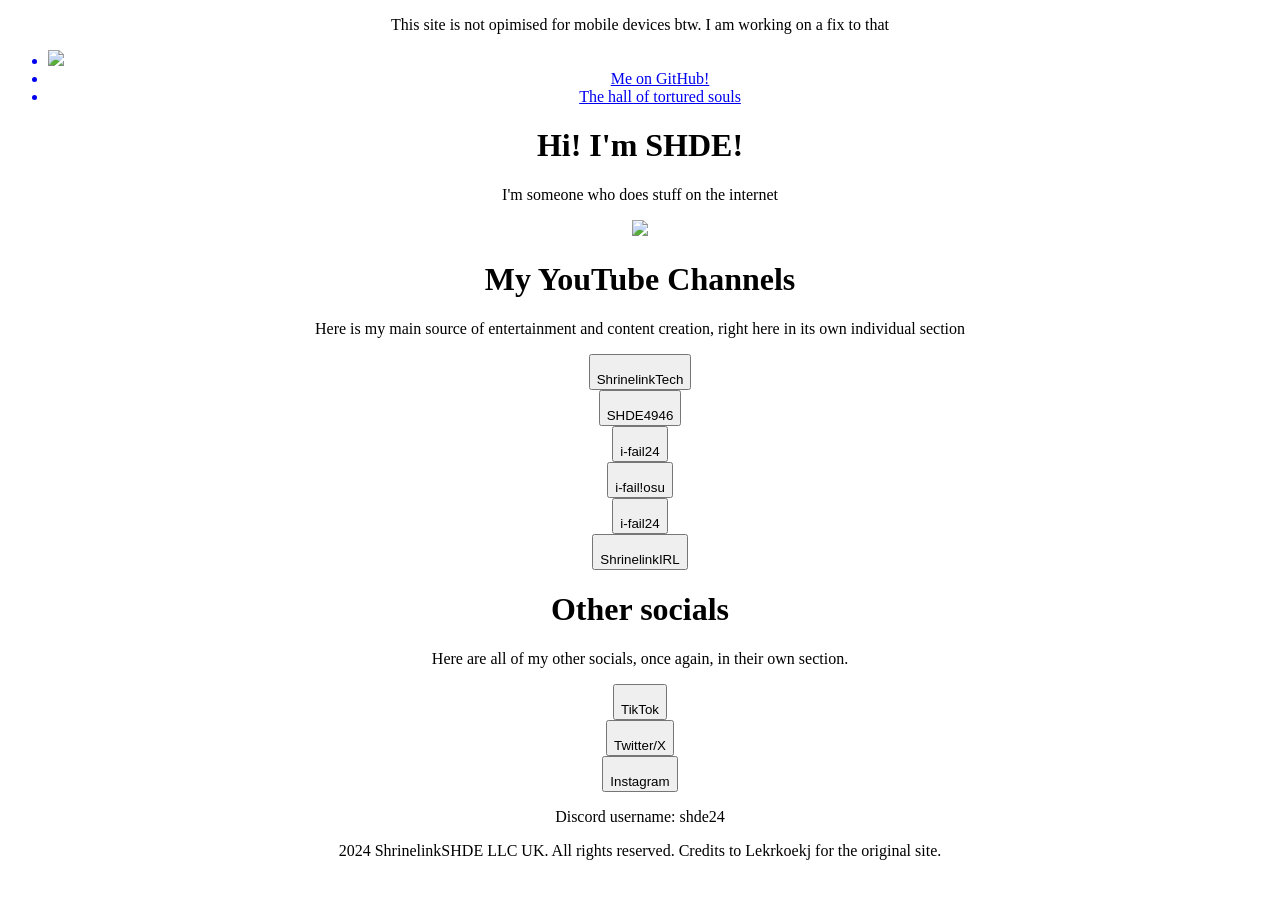
==== index.html @ 0cfda3d0 "Add files via upload" ====
<!DOCTYPE html>
<html lang="en">
    <head>
        <title>SHDE's site!</title>
        <meta name="viewport" content="width=device-width, initial-scale=1">
        <link href="https://fonts.googleapis.com/css?family=Lato|PT+Sans&display=swap" rel="stylesheet">
        <link rel="preconnect" href="https://fonts.gstatic.com">
<link href="https://fonts.googleapis.com/css2?family=Yantramanav&display=swap" rel="stylesheet">
    <link rel="shortcut icon" type="image/x-icon" href="https://files.catbox.moe/d6rvq9.png">
    <meta name="description" content="SHDE's website!"/>
        <meta property="og:image" content="images/me.png"/>
        <meta property="og:image:secure_url" content="https://files.catbox.moe/d6rvq9.png" />
        <link rel="stylesheet" href="https://d1azc1qln24ryf.cloudfront.net/114779/Socicon/style-cf.css?u8vidh">
        

        <!-- Styles -->
        <link rel="stylesheet" href="styles/stylesheet.css">
        <link rel="stylesheet" href="styles/homepage.css">
<center> <p> This site is not opimised for mobile devices btw. I am working on a fix to that</p> </center>
    </head>
    <body>
        <nav>
            <ul>
                <a href="index.html"><li class="logo"><img src="https://files.catbox.moe/d6rvq9.png"></li></a>
             <center>   
            <a href="https://github.io/shde24"><li>Me on GitHub!</li></a> <a href="https://shde24.github.io/thehalloftorturedsouls"><li>The hall of tortured souls</li></a> 
            </ul>
           </scenter>
        </nav>
        <div class="top-section">
            <center>
                <h1>Hi! I'm SHDE!</h1>
                <p>I'm someone who does stuff on the internet</p>
              
            </center>
            <center class="second-part">
                <img src="https://files.catbox.moe/d6rvq9.png" width="180px">
            </center>
        </div>
        <center>
    <h1>My YouTube Channels</h1>
    <p>Here is my main source of entertainment and content creation, right here in its own individual section</P></center>
        <div class="homepage-grid" id="items4">
            <center>
                <a href="https://youtube.co.uk/@shrinelinktech">
                    <button class="normal">
                        <br>
                ShrinelinkTech</button>
                </a>
            </center>
            <center>
                <a href="https://youtube.co.uk/@SHDE4946">
                    <button class="normal">
                        <br>
                SHDE4946</button>
                </a>
            </center>

            <center>
            <a href="https://youtube.co.uk/@i-fail24">
                    <button class="normal">
                        <br>
                i-fail24</button>
                </a>
            </center>
         <center>
            <a href="https://youtube.co.uk/@i-failosu">
                    <button class="normal">
                        <br>
                i-fail!osu</button>
                </a>
            </center>
         <center>
            <a href="https://youtube.co.uk/@i-fail24">
                    <button class="normal">
                        <br>
                i-fail24</button>
                </a>
            </center>
         <center>
            <a href="https://youtube.co.uk/@ShrinelinkIRL">
                    <button class="normal">
                        <br>
                ShrinelinkIRL</button>
                </a>
            </center>

</div>
<center>
<h1>Other socials</h1>
    <p>Here are all of my other socials, once again, in their own section.</P></center>
<center>        
<div class="homepage-grid" id="items4">
            <center>
                <a href="https://tiktok.com/@shrinelinkdev24">
                    <button class="normal">
                        <br>
                TikTok</button>
                </a>
            </center>
            <center>
                <a href="https://twitter.com/i_fail2x">
                    <button class="normal">
                        <br>
                Twitter/X</button>
                </a>
            </center>

            <center>
            <a href="https://instagram.com/@shde24">
                    <button class="normal">
                        <br>
                Instagram</button>
                </a>
            </center>
<p> Discord username: shde24</p>

<script src="https://shde24.statuspage.io/embed/script.js"></script>
</div>
<center>
<footer>
<p> 2024 ShrinelinkSHDE LLC UK. All rights reserved. Credits to Lekrkoekj for the original site.</p>
</footer>
</center>
    </body>
</html>
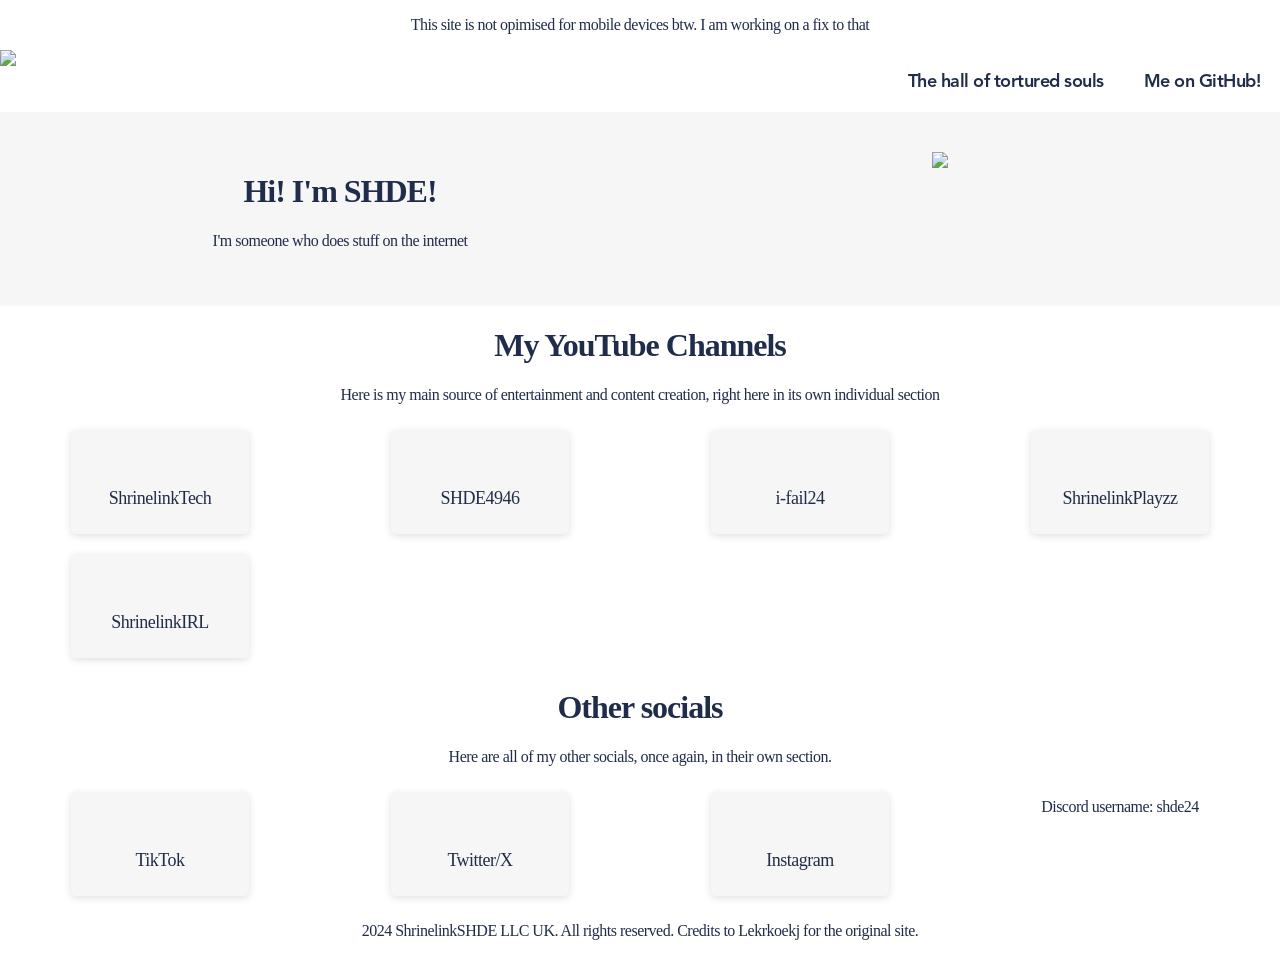
==== commit 12e2fd59: "Update index.html" ====
--- a/index.html
+++ b/index.html
@@ -57,24 +57,17 @@
             </center>
 
             <center>
-            <a href="https://youtube.co.uk/@i-fail24">
+            <a href="https://youtube.co.uk/@Shrinelink24">
                     <button class="normal">
                         <br>
                 i-fail24</button>
                 </a>
             </center>
          <center>
-            <a href="https://youtube.co.uk/@i-failosu">
+            <a href="https://youtube.co.uk/@ShrinelinkPlayzz">
                     <button class="normal">
                         <br>
-                i-fail!osu</button>
-                </a>
-            </center>
-         <center>
-            <a href="https://youtube.co.uk/@i-fail24">
-                    <button class="normal">
-                        <br>
-                i-fail24</button>
+                ShrinelinkPlayzz</button>
                 </a>
             </center>
          <center>
@@ -99,7 +92,7 @@
                 </a>
             </center>
             <center>
-                <a href="https://twitter.com/i_fail2x">
+                <a href="https://twitter.com/shde24">
                     <button class="normal">
                         <br>
                 Twitter/X</button>
--- a/styles/stylesheet.css
+++ b/styles/stylesheet.css
@@ -0,0 +1,241 @@
+body {
+    margin: 0;
+    color: #202d4a;
+    font-family: Lato;
+    letter-spacing: -0.5px;
+    font-size: 16px;
+}
+h1, h2, h3, h4, h5, h6 {
+    font-family: Lato;
+    letter-spacing: -1px;
+}
+button.normal {
+    background: #f6f6f6;
+    color: #202d4a;
+    border: 0;
+    box-shadow: 0px 2px 7px 0px #202d4a26;
+    cursor: pointer;
+    font-size: 18px;
+    font-family: Lato;
+    padding: 20px;
+    border-radius: 5px;
+    transition: 0.2s;
+    letter-spacing: -0.5px;
+    line-height: 32px;
+    width: 178px;
+}
+button.normal img {
+    width: 100%;
+    max-width: 138px;
+}
+.homepage-grid button.normal {
+    margin: 10px;
+}
+button.normal:hover {
+    box-shadow: 0px 2px 7px 0px #202d4a40;
+    transform: translate(0px, -5px);
+}
+nav li {
+    float: right;
+    border-top: 3px solid transparent;
+    transition: 0.2s;
+    font-family: Avenir;
+    font-weight: bold;
+    padding: 18px 20px;
+    color: #202d4a;
+    letter-spacing: -0.5px;
+    font-size: 18px;
+}
+nav .logo {
+    float: left;
+    padding: 0;
+    border: 0;
+}
+nav .logo img {
+    height: 62px;
+}
+nav li:hover {
+    border-top-color: #395083;
+}
+nav ul {
+    list-style-type: none;
+    margin: 0;
+    padding: 0;
+}
+nav {
+    display: flow-root;
+    height: 62px;
+}
+@font-face {
+    font-family: Avenir;
+    src: url("/fonts/AvenirBold.otf") format("opentype"), url("/fonts/AvenirRegular.otf") format("opentype"), url("/fonts/AvenirLight.otf") format("opentype")
+}
+@font-face {
+    font-family: Avenir;
+    src: url("/fonts/Avenir.ttf") format("truetype")
+}
+
+/* Categories */
+.category-header-container {
+    height: 150px;
+    width: 100%;
+    overflow: hidden;
+    background-position-y: center;
+    background-size: cover;
+}
+.category-header-container#lkg {
+    background-image: url(/images/lekrkoekj-fast.gif);
+    background-color: white;
+    background-repeat: repeat;
+    background-size: contain;
+}
+.category-header-overlay {
+    height: 150px;
+    width: 100%;
+    background: #1317198c;
+    vertical-align: middle;
+    backdrop-filter: blur(4px);
+}
+.category-header-overlay h1 {
+    color: white;
+    margin: 0;
+    font-size: 80px;
+}
+@media only screen and (max-width: 930px) {
+    .category-header-overlay h1 {
+        font-size: 45px !important;
+    }
+    .category-header-title-container {
+        transform: translateY(42px) !important;
+    }
+}
+.category-header-title-container {
+    transform: translateY(15px);
+}
+.category-grid {
+    display: grid;
+    grid-template-columns: calc(100% / 7) calc(100% / 7) calc(100% / 7) calc(100% / 7) calc(100% / 7) calc(100% / 7) calc(100% / 7);
+    padding: 10px;
+}
+.category-button {
+    border-radius: 5px;
+    font-size: 16px;
+    border: 0;
+    padding: 0px 0px 10px 0px;
+    overflow: hidden;
+    cursor: pointer;
+    margin-bottom: 10px;
+    max-width: 162px;
+    width: 100%;
+    background: white;
+    font-family: Avenir;
+    transition: 0.3s;
+    box-shadow: 0px 4px 30px 0px rgba(34,56,101,0.1);   
+}
+.category-button span {
+    padding: 5px;
+}
+.category-button#blocked {
+    color: #ea5f5f;
+}
+.category-button#blocked:hover span {
+    font-size: 0px;
+}
+.category-button#blocked:hover span::after {
+    font-size: 16px;
+    content: 'Geblokkeerd!';
+}
+.category-button:hover, .category-button#blocked:hover {
+    box-shadow: 0px 4px 30px 0px rgba(34, 56, 101, 0.18);
+    color: #5facea;
+}
+.category-button img {
+    width: 162px;
+    height: 162px;
+    padding-bottom: 5px;
+}
+@media only screen and (max-width: 1279px) {
+    .category-grid {
+        grid-template-columns: calc(100% / 6) calc(100% / 6) calc(100% / 6) calc(100% / 6) calc(100% / 6) calc(100% / 6);
+    }
+}
+@media only screen and (max-width: 1060px) {
+    .category-grid {
+        grid-template-columns: 20% 20% 20% 20% 20%;
+    }
+}
+@media only screen and (max-width: 875px) {
+    .category-grid {
+        grid-template-columns: 25% 25% 25% 25%;
+    }
+}
+@media only screen and (max-width: 720px) {
+    .category-grid {
+        grid-template-columns: calc(100% / 3) calc(100% / 3) calc(100% / 3);
+    }
+}
+@media only screen and (max-width:  540px) {
+    .category-grid {
+        grid-template-columns: 50% 50%;
+    }
+}
+@media only screen and (max-width:  345px) {
+    .category-grid {
+        grid-template-columns: 100%;
+    }
+}
+
+/* Game pages */
+button#fullscreen {
+    position: absolute;
+    border-radius: 0px 0px 5px 0px;
+    background: #ffffffe3;
+    font-family: Avenir;
+    font-size: 16px;
+    padding: 20px;
+    cursor: pointer;
+    box-shadow: 0px 4px 30px 0px rgba(34,56,101,0.1);
+    border: 0;
+    transition: 0.3s;
+}
+button#fullscreen:hover {
+    box-shadow: 0px 4px 30px 0px rgba(34, 56, 101, 0.18);
+    background: white;
+}
+div#container object {
+    box-shadow: 0px 4px 30px 0px rgba(34,56,101,0.1);
+}
+div#container {
+    margin: 25px;
+}
+body.dark img[alt="Andere Geems"] {
+    filter: invert(1);
+}
+div#container object, div#container iframe {
+    width: 85vw;
+    height: 100vh;
+    border: 0;
+}
+.lkd-links {
+    display: grid;
+    grid-template-columns: calc(100% / 3) calc(100% / 3) calc(100% / 3);
+}
+@media (prefers-color-scheme: dark) {
+    body {
+        background: #131719;
+        color: #e8e8e8;
+    }
+    nav li {
+        color: #e8e8e8;
+    }
+    nav li:hover {
+        border-top-color: #e8e8e8;
+    }
+    button.normal {
+        background: #1b2022;
+        color: #e8e8e8;
+    }
+    button.normal:hover {
+        color: white;
+    }
+}
--- a/styles/homepage.css
+++ b/styles/homepage.css
@@ -0,0 +1,100 @@
+.top-section {
+    background: #f6f6f6;
+    color: #202d4a;
+    display: grid;
+    grid-template-columns: 50% 50%;
+    padding: 40px;
+}
+.top-section a {
+    color: #202d4a;
+    transition: 0.2s;
+}
+.top-section a:hover {
+    color: #395083;
+}
+@font-face {
+    font-family: 'Socicon';
+    src:  url('/fonts/socicon/Socicon.eot');
+    src:  url('/fonts/socicon/Socicon.eot#iefix') format('embedded-opentype'),
+      url('/fonts/socicon/Socicon.woff2') format('woff2'),
+      url('/fonts/socicon/Socicon.ttf') format('truetype'),
+      url('/fonts/socicon/Socicon.woff') format('woff'),
+      url('/fonts/socicon/Socicon.svg#Socicon') format('svg');
+    font-weight: normal;
+    font-style: normal;
+  }
+.social-icon {
+    font-family: 'Socicon' !important;
+    text-decoration: none;
+    font-size: 46px;
+    margin: 15px;
+}
+.homepage-grid#items4 {
+    display: grid;
+    grid-template-columns: 25% 25% 25% 25%;
+}
+.homepage-grid#items3 {
+    display: grid;
+    grid-template-columns: calc(100% / 3) calc(100% / 3) calc(100% / 3);
+}
+.homepage-grid#items2 {
+    display: grid;
+    grid-template-columns: 50% 50%;
+}
+.homepage-grid#items7 {
+    display: grid;
+    grid-template-columns: calc(100% / 7) calc(100% / 7) calc(100% / 7) calc(100% / 7) calc(100% / 7) calc(100% / 7) calc(100% / 7);
+}
+@media only screen and (max-width: 930px) {
+    .second-part {
+        display: none;
+    }
+    .top-section {
+        grid-template-columns: 100%;
+    }
+}
+@media only screen and (max-width: 1500px) {
+    .homepage-grid#items7 {
+        grid-template-columns: calc(100% / 6) calc(100% / 6) calc(100% / 6) calc(100% / 6) calc(100% / 6) calc(100% / 6);
+    }
+}
+@media only screen and (max-width: 1323px) {
+    .homepage-grid#items7 {
+        grid-template-columns: 20% 20% 20% 20% 20%;
+    }
+}
+@media only screen and (max-width: 1111px) {
+    .homepage-grid#items7 {
+        grid-template-columns: 25% 25% 25% 25%;
+    }
+}
+@media only screen and (max-width: 891px) {
+    .homepage-grid#items7 {
+        grid-template-columns: calc(100% / 3) calc(100% / 3) calc(100% / 3);
+    }
+}
+@media only screen and (max-width: 680px) {
+    .homepage-grid#items7, .homepage-grid#items3 {
+        grid-template-columns: 50% 50%;
+    }
+}
+@media only screen and (max-width: 470px) {
+    .homepage-grid#items7, .homepage-grid#items3, .homepage-grid#items2 {
+        grid-template-columns: 100%;
+    }
+}
+@media (prefers-color-scheme: dark) {
+    .top-section {
+        background: #1b2022;
+        color: #e8e8e8;
+    }
+    .top-section a {
+        color: #e8e8e8;
+    }
+    .top-section a:hover {
+        color: white;
+    }
+    img#hyperlink {
+        filter: invert(1);
+    }
+}
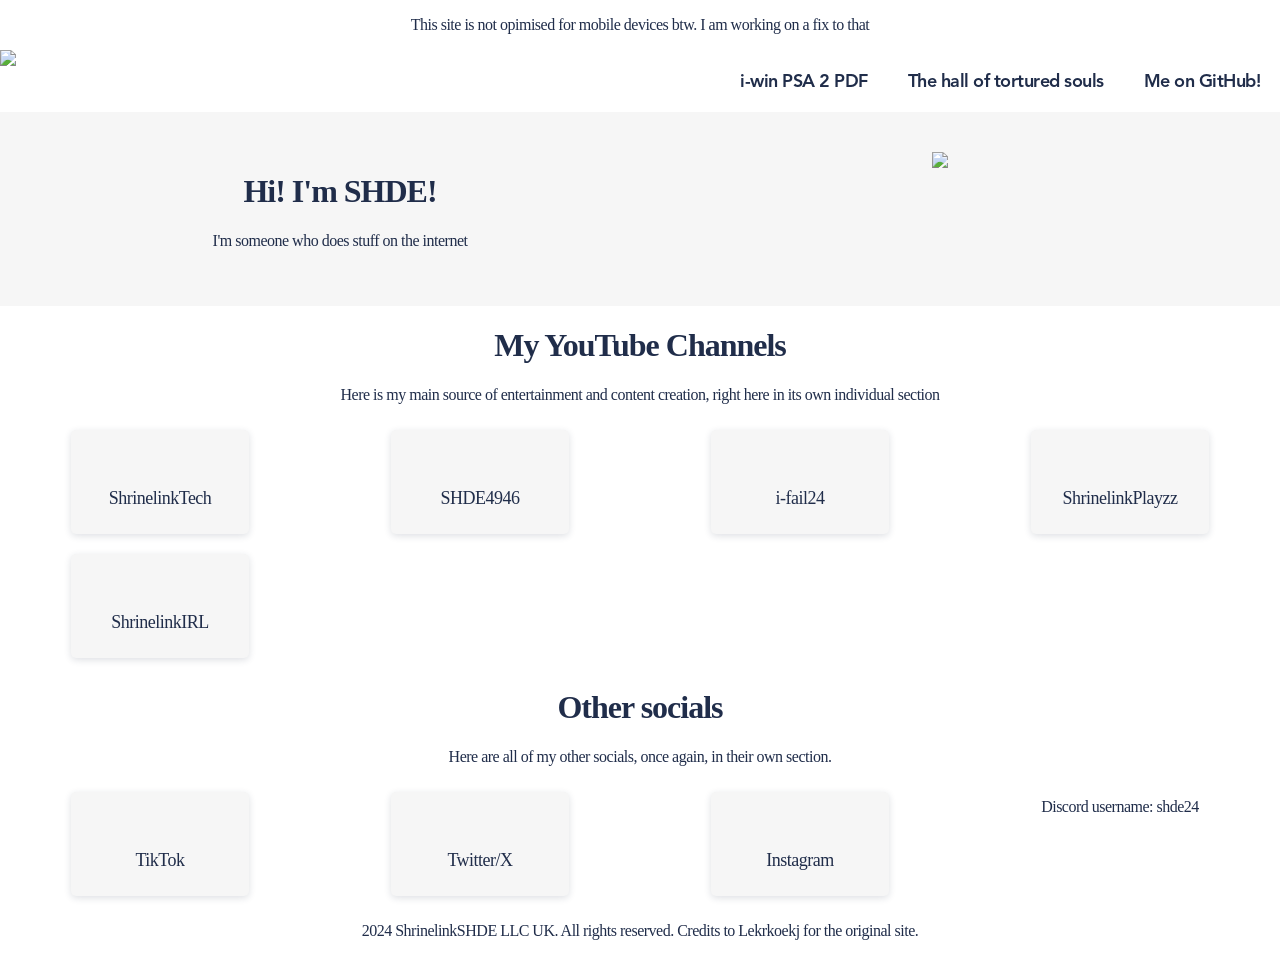
==== commit 951ff729: "Update index.html" ====
--- a/index.html
+++ b/index.html
@@ -23,7 +23,7 @@
             <ul>
                 <a href="index.html"><li class="logo"><img src="https://files.catbox.moe/d6rvq9.png"></li></a>
              <center>   
-            <a href="https://github.io/shde24"><li>Me on GitHub!</li></a> <a href="https://shde24.github.io/thehalloftorturedsouls"><li>The hall of tortured souls</li></a> 
+            <a href="https://github.io/shde24"><li>Me on GitHub!</li></a> <a href="https://shde24.github.io/thehalloftorturedsouls"><li>The hall of tortured souls</li></a> <a href="https://shde24.github.io/i_win_PAS_2.pdf"><li>i-win PSA 2 PDF</li></a> 
             </ul>
            </scenter>
         </nav>
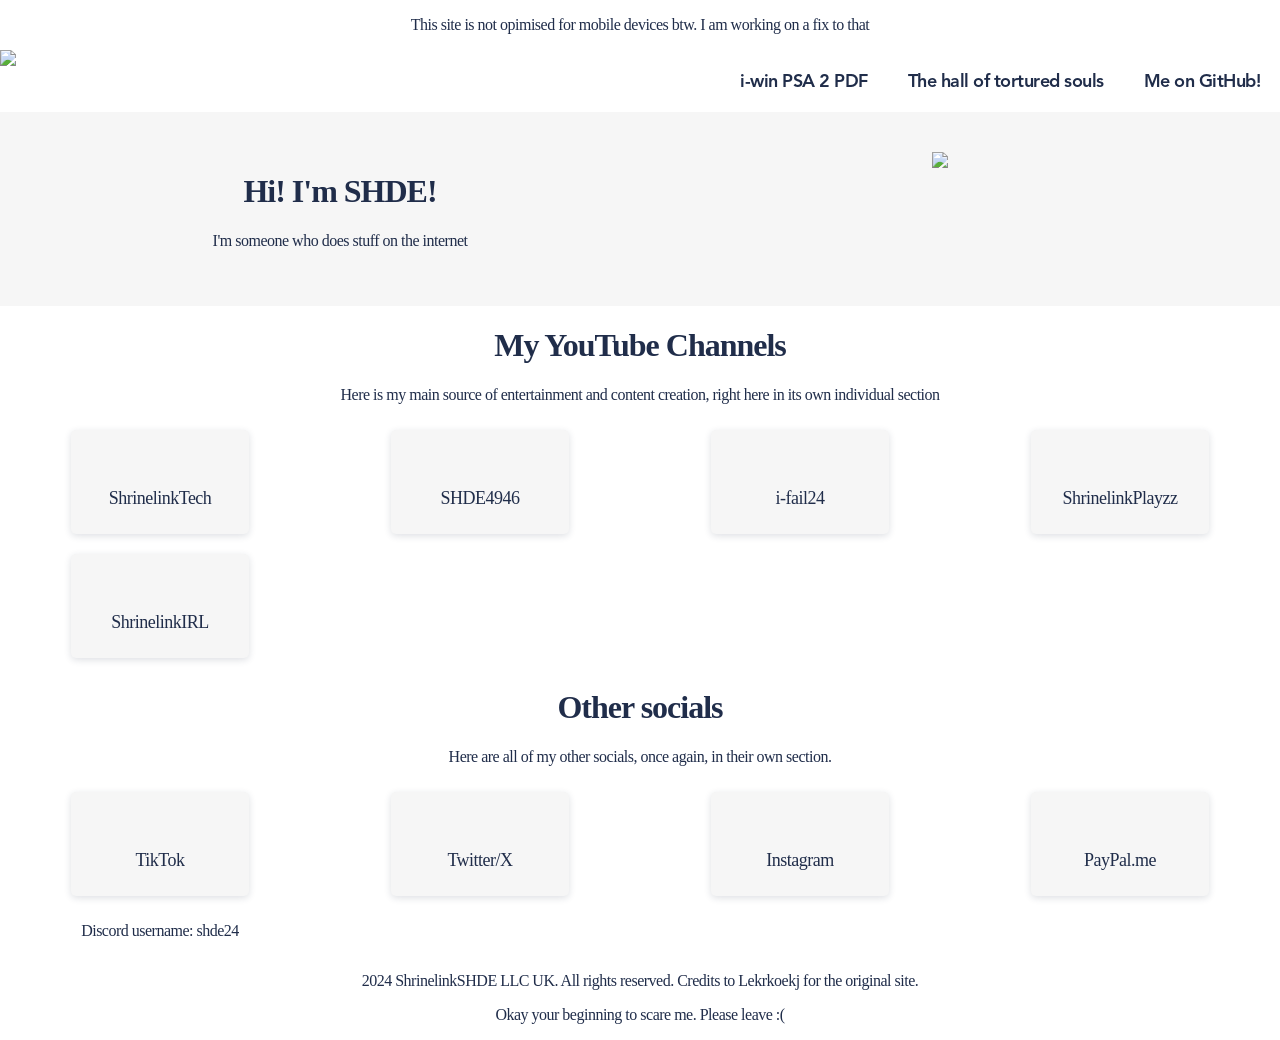
==== commit b0d33227: "Update index.html" ====
--- a/index.html
+++ b/index.html
@@ -23,7 +23,7 @@
             <ul>
                 <a href="index.html"><li class="logo"><img src="https://files.catbox.moe/d6rvq9.png"></li></a>
              <center>   
-            <a href="https://github.io/shde24"><li>Me on GitHub!</li></a> <a href="https://shde24.github.io/thehalloftorturedsouls"><li>The hall of tortured souls</li></a> <a href="https://shde24.github.io/i_win_PAS_2.pdf"><li>i-win PSA 2 PDF</li></a> 
+            <a href="https://github.io/shde24"><li>Me on GitHub!</li></a> <a href="https://shde24.github.io/thehalloftorturedsouls"><li>The hall of tortured souls</li></a> <a href="https://shde24.github.io/i_win_PSA_2.pdf"><li>i-win PSA 2 PDF</li></a> 
             </ul>
            </scenter>
         </nav>
@@ -106,6 +106,13 @@
                 Instagram</button>
                 </a>
             </center>
+            <center>
+            <a href="https://paypal.me/@WavetecRR">
+                    <button class="normal">
+                        <br>
+                PayPal.me</button>
+                </a>
+            </center>
 <p> Discord username: shde24</p>
 
 <script src="https://shde24.statuspage.io/embed/script.js"></script>
@@ -113,6 +120,7 @@
 <center>
 <footer>
 <p> 2024 ShrinelinkSHDE LLC UK. All rights reserved. Credits to Lekrkoekj for the original site.</p>
+<p>Okay your beginning to scare me. Please leave :(</p>
 </footer>
 </center>
     </body>
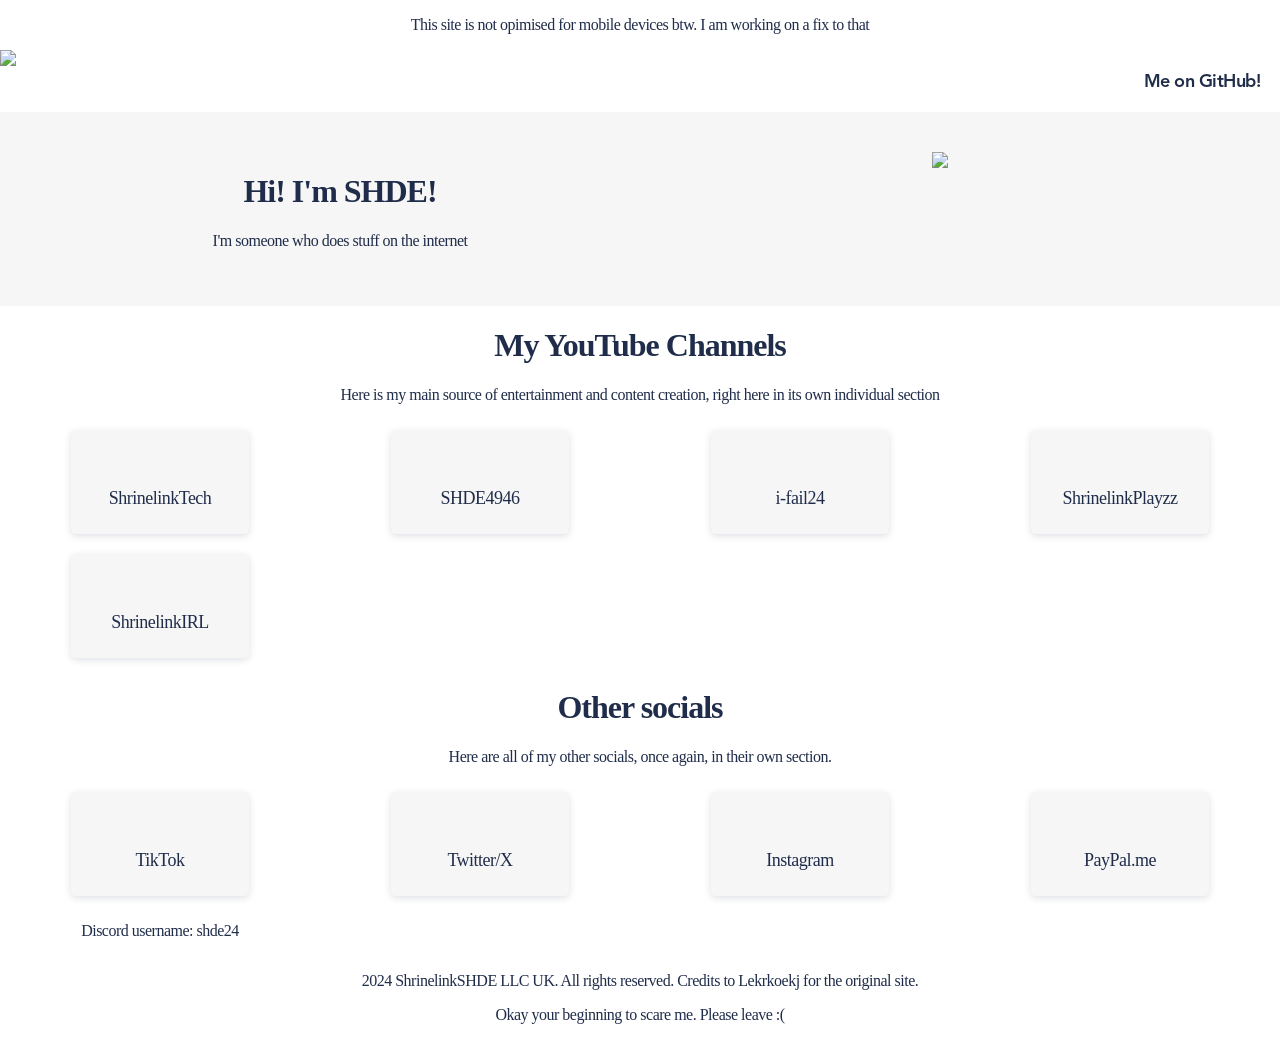
==== commit bee018bf: "Update index.html" ====
--- a/index.html
+++ b/index.html
@@ -23,7 +23,7 @@
             <ul>
                 <a href="index.html"><li class="logo"><img src="https://files.catbox.moe/d6rvq9.png"></li></a>
              <center>   
-            <a href="https://github.io/shde24"><li>Me on GitHub!</li></a> <a href="https://shde24.github.io/thehalloftorturedsouls"><li>The hall of tortured souls</li></a> <a href="https://shde24.github.io/i_win_PSA_2.pdf"><li>i-win PSA 2 PDF</li></a> 
+            <a href="https://github.io/shde24"><li>Me on GitHub!</li></a> 
             </ul>
            </scenter>
         </nav>
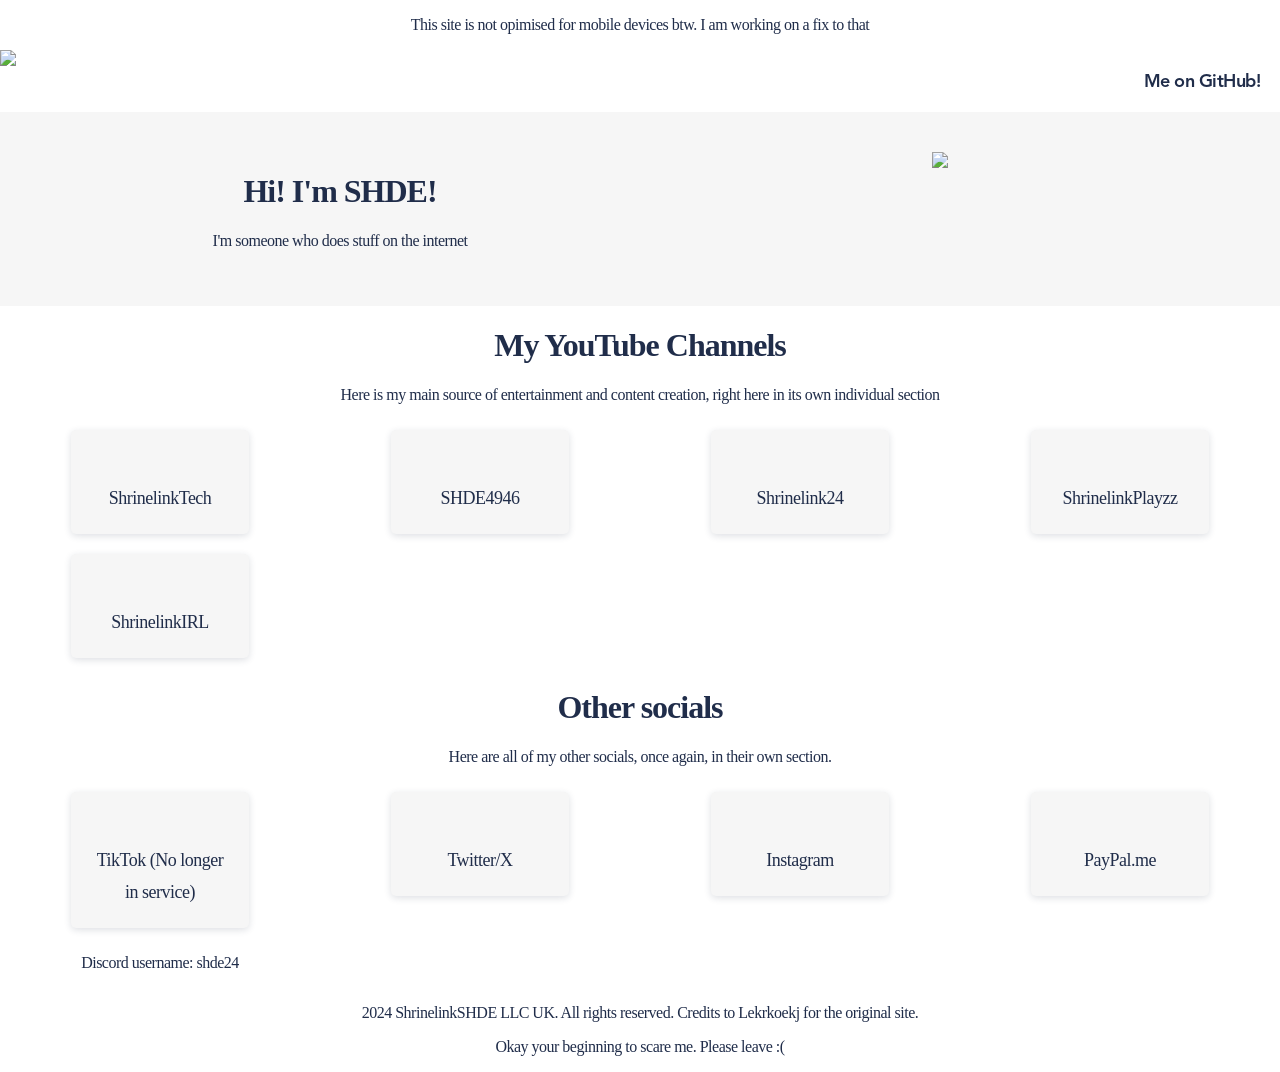
==== commit 7da57d03: "Update index.html" ====
--- a/index.html
+++ b/index.html
@@ -60,7 +60,7 @@
             <a href="https://youtube.co.uk/@Shrinelink24">
                     <button class="normal">
                         <br>
-                i-fail24</button>
+                Shrinelink24</button>
                 </a>
             </center>
          <center>
@@ -88,7 +88,7 @@
                 <a href="https://tiktok.com/@shrinelinkdev24">
                     <button class="normal">
                         <br>
-                TikTok</button>
+                TikTok (No longer in service)</button>
                 </a>
             </center>
             <center>
